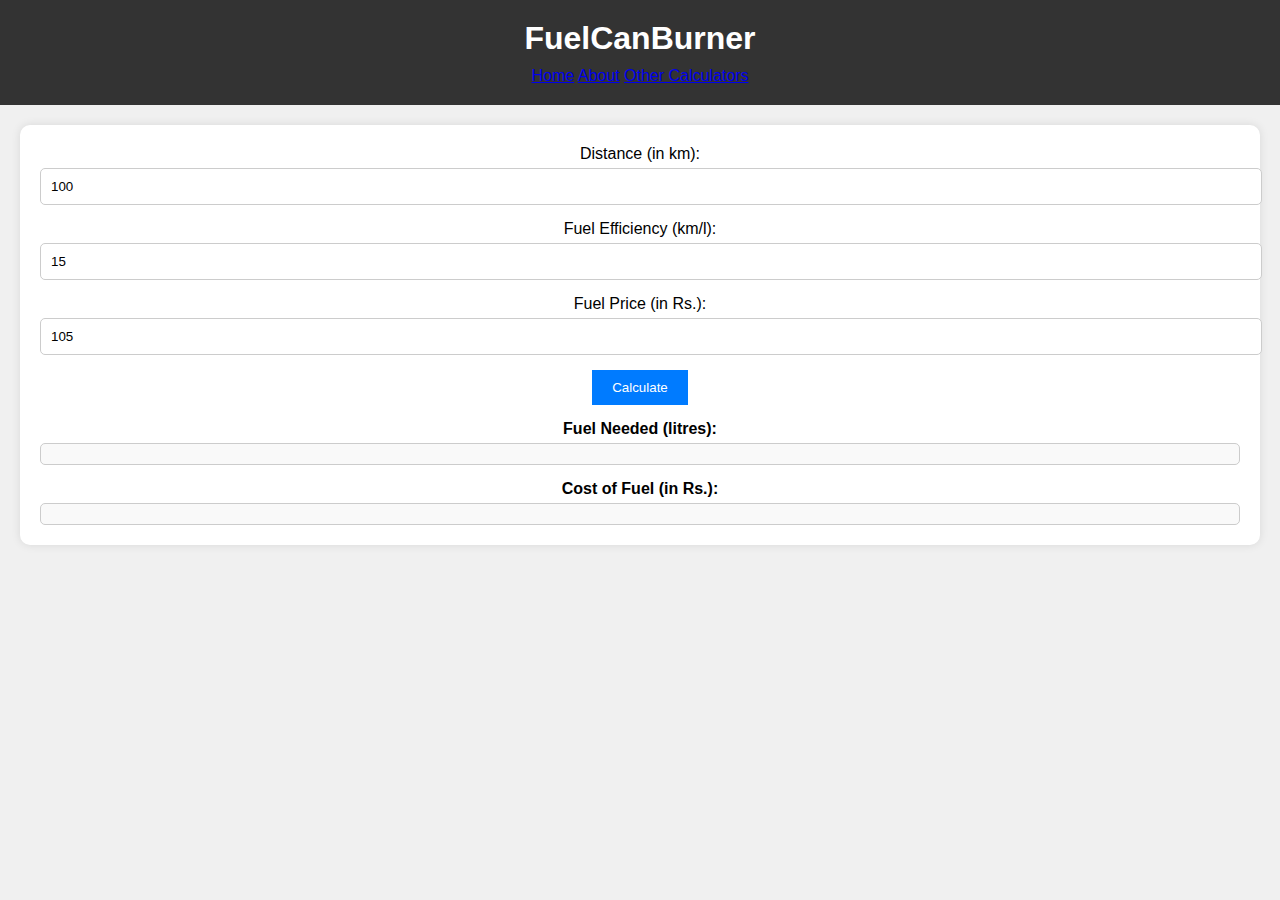
==== index.html @ d4794d2a "Update index.html" ====
<!DOCTYPE html>
<html lang="en">
<head>
    <meta charset="UTF-8">
    <meta name="viewport" content="width=device-width, initial-scale=1.0">
    <title>FuelCanBurner - Home</title>
    <link rel="stylesheet" href="styles.css">
</head>
<body>
    <header class="center">
        <h1>FuelCanBurner</h1>
        <!-- Menu bar for navigation -->
        <nav>
            <a href="index.html" class="active">Home</a>
            <a href="about.html">About</a>
            <a href="other_calculators.html">Other Calculators</a>
        </nav>
    </header>
    <main>
        <!-- Calculator interface -->
        <div id="calculator" class="center">
            <!-- Input fields and outputs for Fuel Calculator -->
            <div id="fuelCalculator" class="calculator active">
                <div class="input-group">
                    <label for="distance">Distance (in km):</label>
                    <input type="number" id="distance" min="0" step="any" value="100">
                </div>
                <div class="input-group">
                    <label for="fuelEfficiency">Fuel Efficiency (km/l):</label>
                    <input type="number" id="fuelEfficiency" min="0" step="any" value="15">
                </div>
                <div class="input-group">
                    <label for="fuelPrice">Fuel Price (in Rs.):</label>
                    <input type="number" id="fuelPrice" min="0" step="any" value="105">
                </div>
                <div class="input-group">
                    <button onclick="calculateFuel()">Calculate</button>
                </div>
                <div class="output-group">
                    <label for="fuelNeeded">Fuel Needed (litres):</label>
                    <output id="fuelNeeded"></output>
                </div>
                <div class="output-group">
                    <label for="fuelCost">Cost of Fuel (in Rs.):</label>
                    <output id="fuelCost"></output>
                </div>
            </div>
        </div>
    </main>
    <script src="script.js"></script>
</body>
</html>
---- styles.css ----
/* Global styles */
body {
    font-family: Arial, sans-serif;
    margin: 0;
    padding: 0;
    background-color: #f0f0f0;
}

.center {
    text-align: center;
}

/* Header styles */
header {
    background-color: #333;
    color: #fff;
    padding: 20px 0;
}

h1 {
    margin: 0;
}

nav {
    margin-top: 10px;
}

nav button {
    background-color: #555;
    color: #fff;
    border: none;
    padding: 10px 20px;
    margin: 0 5px;
    cursor: pointer;
}

nav button:hover {
    background-color: #777;
}

/* Main content styles */
main {
    padding: 20px;
}

/* Calculator styles */
#calculator {
    background-color: #fff;
    border-radius: 10px;
    padding: 20px;
    box-shadow: 0 0 10px rgba(0, 0, 0, 0.1);
}

.input-group {
    margin-bottom: 15px;
}

.input-group label {
    display: block;
    margin-bottom: 5px;
}

.input-group input[type="number"] {
    width: 100%;
    padding: 10px;
    border: 1px solid #ccc;
    border-radius: 5px;
}

.input-group input[type="radio"] {
    margin-right: 5px;
}

.input-group button {
    background-color: #007bff;
    color: #fff;
    border: none;
    padding: 10px 20px;
    cursor: pointer;
}

.input-group button:hover {
    background-color: #0056b3;
}

.output-group {
    margin-top: 15px;
}

.output-group label {
    font-weight: bold;
}

output {
    display: block;
    padding: 10px;
    border: 1px solid #ccc;
    border-radius: 5px;
    background-color: #f9f9f9;
    margin-top: 5px;
}
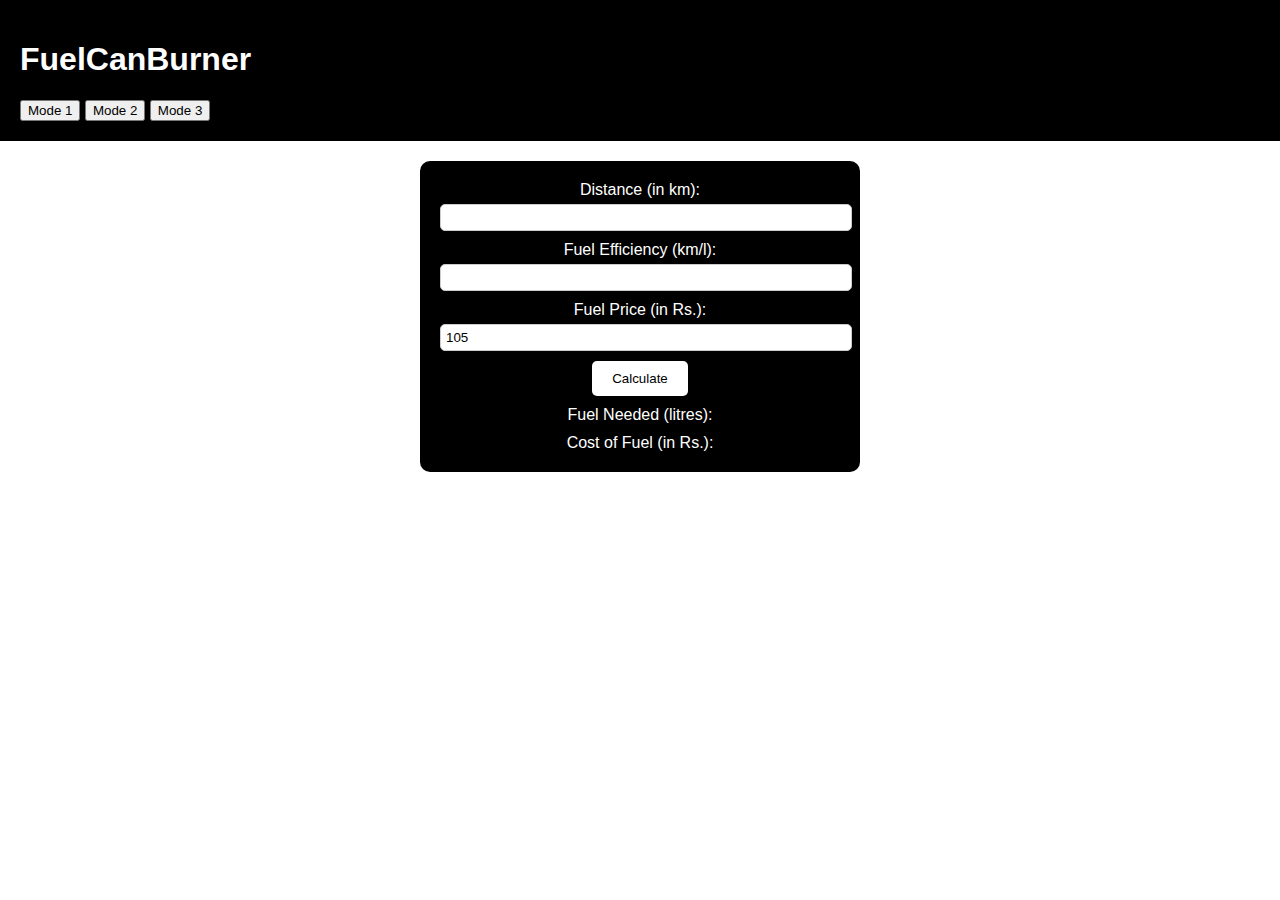
==== commit 802cfa1d: "Add files via upload" ====
--- a/index.html
+++ b/index.html
@@ -3,38 +3,38 @@
 <head>
     <meta charset="UTF-8">
     <meta name="viewport" content="width=device-width, initial-scale=1.0">
-    <title>FuelCanBurner - Home</title>
+    <title>FuelCanBurner</title>
     <link rel="stylesheet" href="styles.css">
 </head>
 <body>
-    <header class="center">
+    <header>
         <h1>FuelCanBurner</h1>
-        <!-- Menu bar for navigation -->
+        <!-- Add menu bar -->
         <nav>
-            <a href="index.html" class="active">Home</a>
-            <a href="about.html">About</a>
-            <a href="other_calculators.html">Other Calculators</a>
+            <button onclick="switchMode(1)">Mode 1</button>
+            <button onclick="switchMode(2)">Mode 2</button>
+            <button onclick="switchMode(3)">Mode 3</button>
         </nav>
     </header>
     <main>
         <!-- Calculator interface -->
         <div id="calculator" class="center">
-            <!-- Input fields and outputs for Fuel Calculator -->
-            <div id="fuelCalculator" class="calculator active">
+            <!-- Input fields for Mode 1 -->
+            <div id="mode1" class="mode active">
                 <div class="input-group">
                     <label for="distance">Distance (in km):</label>
-                    <input type="number" id="distance" min="0" step="any" value="100">
+                    <input type="number" id="distance" min="0" step="any">
                 </div>
                 <div class="input-group">
                     <label for="fuelEfficiency">Fuel Efficiency (km/l):</label>
-                    <input type="number" id="fuelEfficiency" min="0" step="any" value="15">
+                    <input type="number" id="fuelEfficiency" min="0" step="any">
                 </div>
                 <div class="input-group">
                     <label for="fuelPrice">Fuel Price (in Rs.):</label>
-                    <input type="number" id="fuelPrice" min="0" step="any" value="105">
+                    <input type="number" id="fuelPrice" min="90" max="120" value="105">
                 </div>
                 <div class="input-group">
-                    <button onclick="calculateFuel()">Calculate</button>
+                    <button onclick="calculate()">Calculate</button>
                 </div>
                 <div class="output-group">
                     <label for="fuelNeeded">Fuel Needed (litres):</label>
@@ -45,6 +45,61 @@
                     <output id="fuelCost"></output>
                 </div>
             </div>
+            <!-- Input fields for Mode 2 -->
+            <div id="mode2" class="mode">
+                <div class="input-group">
+                    <label for="money">Money you have (in Rs.):</label>
+                    <input type="number" id="money" min="0" step="any">
+                </div>
+                <div class="input-group">
+                    <label for="fuelPrice2">Price of Fuel (in Rs.):</label>
+                    <input type="number" id="fuelPrice2" min="90" max="120" value="105">
+                </div>
+                <div class="input-group">
+                    <label for="fuelEfficiency2">Fuel Efficiency (km/l):</label>
+                    <input type="number" id="fuelEfficiency2" min="0" step="any">
+                </div>
+                <div class="input-group">
+                    <button onclick="calculateMode2()">Calculate</button>
+                </div>
+                <div class="output-group">
+                    <label for="distance2">Distance you can travel (in km):</label>
+                    <output id="distance2"></output>
+                </div>
+                <div class="output-group">
+                    <label for="fuelYouGet">Fuel you get (litres):</label>
+                    <output id="fuelYouGet"></output>
+                </div>
+            </div>
+            <!-- Input fields for Mode 3 -->
+            <div id="mode3" class="mode">
+                <div class="input-group">
+                    <label for="option">Select option:</label>
+                    <select id="option">
+                        <option value="refuel">Refuel Cost</option>
+                        <option value="totalFuel">Total Fuel Refuelled</option>
+                    </select>
+                </div>
+                <div class="input-group">
+                    <label for="cost">Cost (in Rs.):</label>
+                    <input type="number" id="cost" min="0" step="any">
+                </div>
+                <div class="input-group">
+                    <label for="distance3">Distance travelled (in km):</label>
+                    <input type="number" id="distance3" min="0" step="any">
+                </div>
+                <div class="input-group">
+                    <button onclick="calculateMode3()">Calculate</button>
+                </div>
+                <div class="output-group">
+                    <label for="mileage">Mileage (km/l):</label>
+                    <output id="mileage"></output>
+                </div>
+                <div class="output-group">
+                    <label for="totalCost">Total Cost (in Rs.):</label>
+                    <output id="totalCost"></output>
+                </div>
+            </div>
         </div>
     </main>
     <script src="script.js"></script>
--- a/styles.css
+++ b/styles.css
@@ -1,58 +1,42 @@
-/* Global styles */
 body {
     font-family: Arial, sans-serif;
     margin: 0;
     padding: 0;
-    background-color: #f0f0f0;
+    background-color: #fff;
+    color: #000;
 }
 
-.center {
-    text-align: center;
+header {
+    background-color: #000;
+    color: #fff;
+    padding: 20px;
 }
 
-/* Header styles */
-header {
-    background-color: #333;
-    color: #fff;
-    padding: 20px 0;
+nav ul {
+    list-style-type: none;
+    margin: 0;
+    padding: 0;
 }
 
-h1 {
-    margin: 0;
+nav ul li {
+    display: none;
 }
 
-nav {
-    margin-top: 10px;
-}
-
-nav button {
-    background-color: #555;
-    color: #fff;
-    border: none;
-    padding: 10px 20px;
-    margin: 0 5px;
-    cursor: pointer;
-}
-
-nav button:hover {
-    background-color: #777;
-}
-
-/* Main content styles */
 main {
     padding: 20px;
 }
 
-/* Calculator styles */
 #calculator {
-    background-color: #fff;
+    background-color: #000;
+    color: #fff;
+    padding: 20px;
     border-radius: 10px;
-    padding: 20px;
-    box-shadow: 0 0 10px rgba(0, 0, 0, 0.1);
+    max-width: 400px;
+    margin: 0 auto;
 }
 
 .input-group {
-    margin-bottom: 15px;
+    margin-bottom: 10px;
 }
 
 .input-group label {
@@ -60,42 +44,39 @@
     margin-bottom: 5px;
 }
 
-.input-group input[type="number"] {
+.input-group input {
     width: 100%;
-    padding: 10px;
+    padding: 5px;
     border: 1px solid #ccc;
     border-radius: 5px;
 }
 
-.input-group input[type="radio"] {
-    margin-right: 5px;
-}
-
 .input-group button {
-    background-color: #007bff;
-    color: #fff;
+    background-color: #fff;
+    color: #000;
+    padding: 10px 20px;
     border: none;
-    padding: 10px 20px;
+    border-radius: 5px;
     cursor: pointer;
 }
 
-.input-group button:hover {
-    background-color: #0056b3;
+.output-group label {
+    display: block;
+    margin-top: 10px;
+}
+/* Your existing CSS styles remain unchanged */
+
+/* Center align calculator */
+.center {
+    text-align: center;
 }
 
-.output-group {
-    margin-top: 15px;
+/* Hide inactive modes */
+.mode {
+    display: none;
 }
 
-.output-group label {
-    font-weight: bold;
+.mode.active {
+    display: block;
 }
 
-output {
-    display: block;
-    padding: 10px;
-    border: 1px solid #ccc;
-    border-radius: 5px;
-    background-color: #f9f9f9;
-    margin-top: 5px;
-}
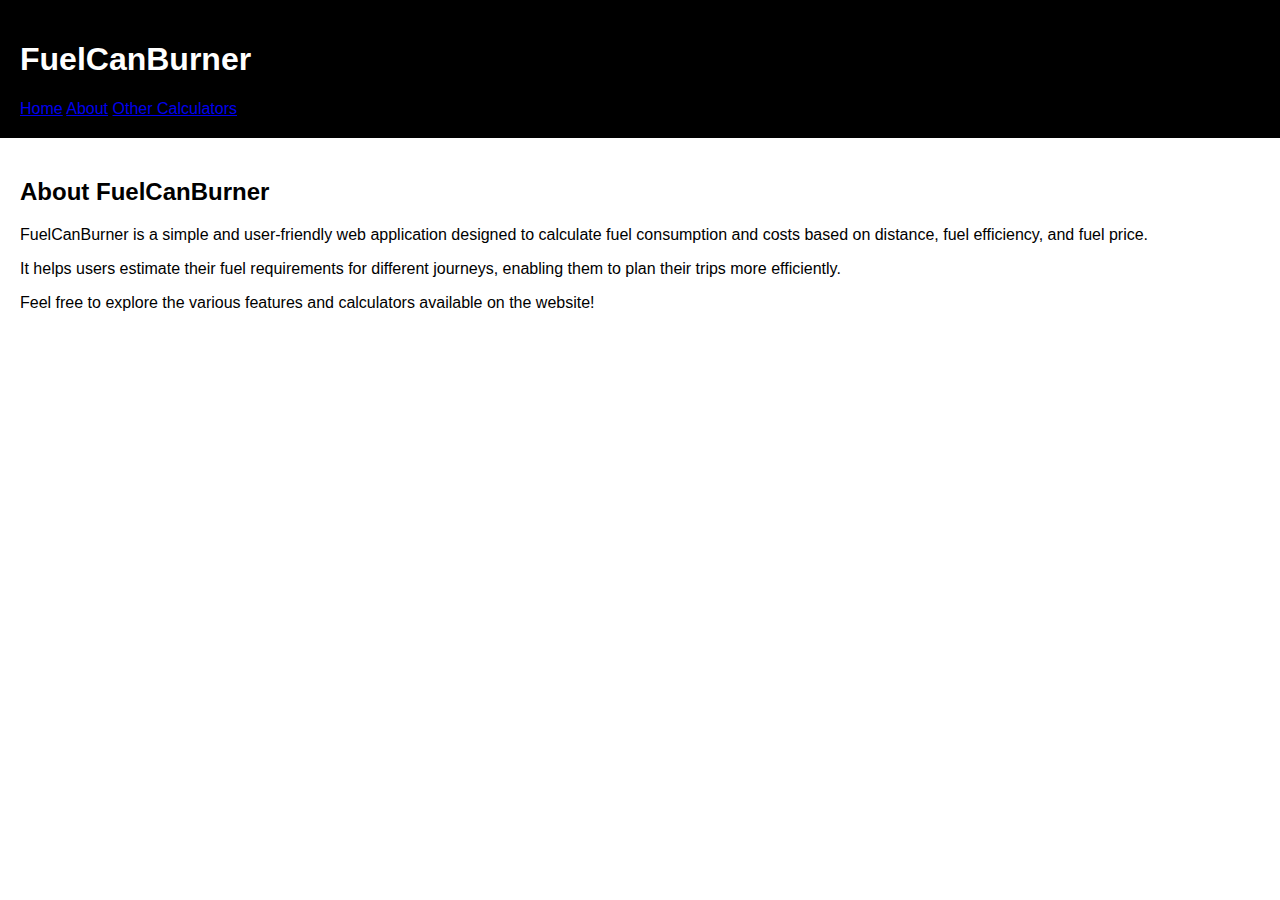
==== commit 2981db51: "Update index.html" ====
--- a/index.html
+++ b/index.html
@@ -3,105 +3,25 @@
 <head>
     <meta charset="UTF-8">
     <meta name="viewport" content="width=device-width, initial-scale=1.0">
-    <title>FuelCanBurner</title>
+    <title>About - FuelCanBurner</title>
     <link rel="stylesheet" href="styles.css">
 </head>
 <body>
     <header>
         <h1>FuelCanBurner</h1>
-        <!-- Add menu bar -->
         <nav>
-            <button onclick="switchMode(1)">Mode 1</button>
-            <button onclick="switchMode(2)">Mode 2</button>
-            <button onclick="switchMode(3)">Mode 3</button>
+            <a href="index.html">Home</a>
+            <a href="about.html" class="active">About</a>
+            <a href="other_calculators.html">Other Calculators</a>
         </nav>
     </header>
     <main>
-        <!-- Calculator interface -->
-        <div id="calculator" class="center">
-            <!-- Input fields for Mode 1 -->
-            <div id="mode1" class="mode active">
-                <div class="input-group">
-                    <label for="distance">Distance (in km):</label>
-                    <input type="number" id="distance" min="0" step="any">
-                </div>
-                <div class="input-group">
-                    <label for="fuelEfficiency">Fuel Efficiency (km/l):</label>
-                    <input type="number" id="fuelEfficiency" min="0" step="any">
-                </div>
-                <div class="input-group">
-                    <label for="fuelPrice">Fuel Price (in Rs.):</label>
-                    <input type="number" id="fuelPrice" min="90" max="120" value="105">
-                </div>
-                <div class="input-group">
-                    <button onclick="calculate()">Calculate</button>
-                </div>
-                <div class="output-group">
-                    <label for="fuelNeeded">Fuel Needed (litres):</label>
-                    <output id="fuelNeeded"></output>
-                </div>
-                <div class="output-group">
-                    <label for="fuelCost">Cost of Fuel (in Rs.):</label>
-                    <output id="fuelCost"></output>
-                </div>
-            </div>
-            <!-- Input fields for Mode 2 -->
-            <div id="mode2" class="mode">
-                <div class="input-group">
-                    <label for="money">Money you have (in Rs.):</label>
-                    <input type="number" id="money" min="0" step="any">
-                </div>
-                <div class="input-group">
-                    <label for="fuelPrice2">Price of Fuel (in Rs.):</label>
-                    <input type="number" id="fuelPrice2" min="90" max="120" value="105">
-                </div>
-                <div class="input-group">
-                    <label for="fuelEfficiency2">Fuel Efficiency (km/l):</label>
-                    <input type="number" id="fuelEfficiency2" min="0" step="any">
-                </div>
-                <div class="input-group">
-                    <button onclick="calculateMode2()">Calculate</button>
-                </div>
-                <div class="output-group">
-                    <label for="distance2">Distance you can travel (in km):</label>
-                    <output id="distance2"></output>
-                </div>
-                <div class="output-group">
-                    <label for="fuelYouGet">Fuel you get (litres):</label>
-                    <output id="fuelYouGet"></output>
-                </div>
-            </div>
-            <!-- Input fields for Mode 3 -->
-            <div id="mode3" class="mode">
-                <div class="input-group">
-                    <label for="option">Select option:</label>
-                    <select id="option">
-                        <option value="refuel">Refuel Cost</option>
-                        <option value="totalFuel">Total Fuel Refuelled</option>
-                    </select>
-                </div>
-                <div class="input-group">
-                    <label for="cost">Cost (in Rs.):</label>
-                    <input type="number" id="cost" min="0" step="any">
-                </div>
-                <div class="input-group">
-                    <label for="distance3">Distance travelled (in km):</label>
-                    <input type="number" id="distance3" min="0" step="any">
-                </div>
-                <div class="input-group">
-                    <button onclick="calculateMode3()">Calculate</button>
-                </div>
-                <div class="output-group">
-                    <label for="mileage">Mileage (km/l):</label>
-                    <output id="mileage"></output>
-                </div>
-                <div class="output-group">
-                    <label for="totalCost">Total Cost (in Rs.):</label>
-                    <output id="totalCost"></output>
-                </div>
-            </div>
+        <div class="container">
+            <h2>About FuelCanBurner</h2>
+            <p>FuelCanBurner is a simple and user-friendly web application designed to calculate fuel consumption and costs based on distance, fuel efficiency, and fuel price.</p>
+            <p>It helps users estimate their fuel requirements for different journeys, enabling them to plan their trips more efficiently.</p>
+            <p>Feel free to explore the various features and calculators available on the website!</p>
         </div>
     </main>
-    <script src="script.js"></script>
 </body>
 </html>
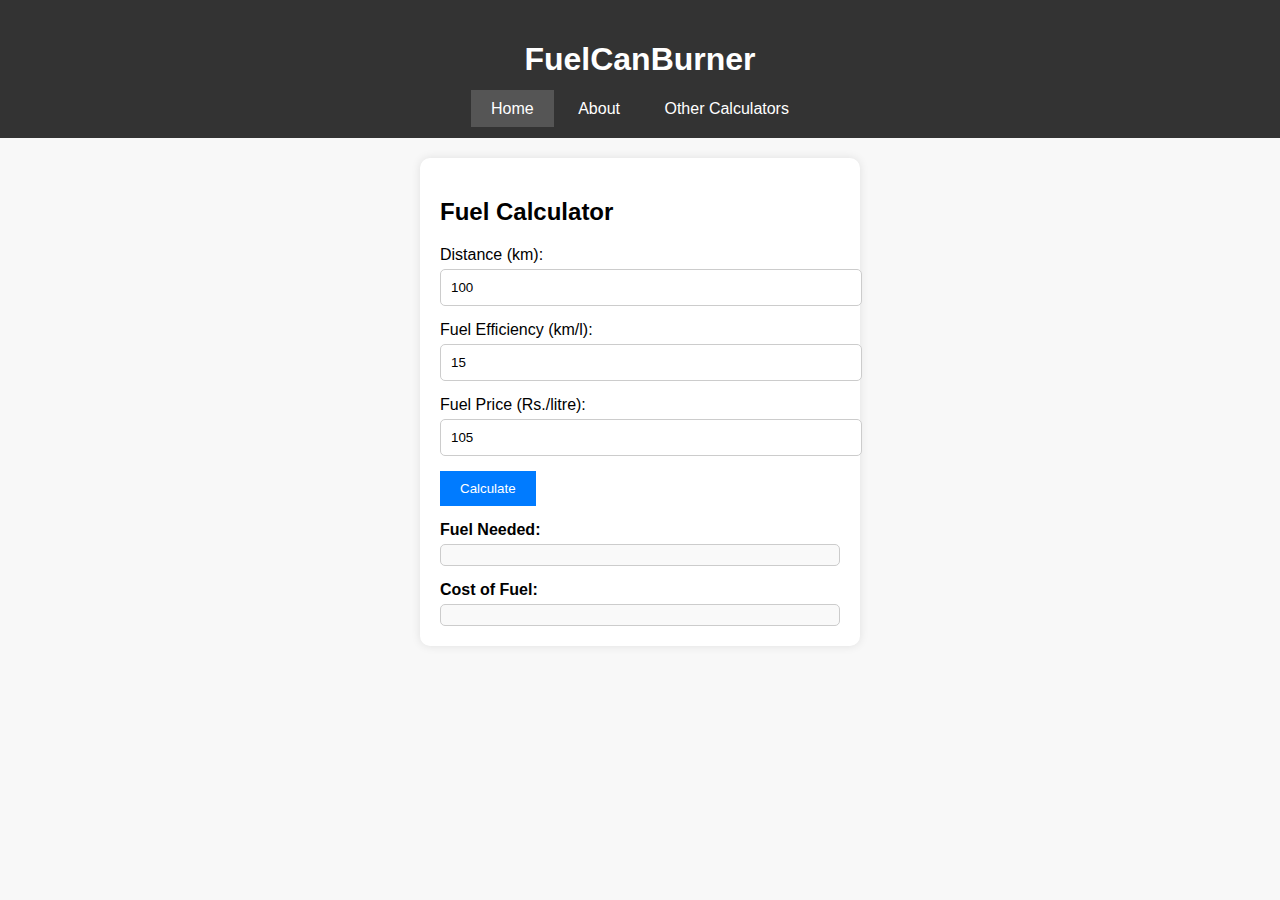
==== commit 5c5e43f3: "Update index.html" ====
--- a/index.html
+++ b/index.html
@@ -3,25 +3,46 @@
 <head>
     <meta charset="UTF-8">
     <meta name="viewport" content="width=device-width, initial-scale=1.0">
-    <title>About - FuelCanBurner</title>
+    <title>FuelCanBurner</title>
     <link rel="stylesheet" href="styles.css">
 </head>
 <body>
     <header>
         <h1>FuelCanBurner</h1>
         <nav>
-            <a href="index.html">Home</a>
-            <a href="about.html" class="active">About</a>
+            <a href="index.html" class="active">Home</a>
+            <a href="about.html">About</a>
             <a href="other_calculators.html">Other Calculators</a>
         </nav>
     </header>
     <main>
-        <div class="container">
-            <h2>About FuelCanBurner</h2>
-            <p>FuelCanBurner is a simple and user-friendly web application designed to calculate fuel consumption and costs based on distance, fuel efficiency, and fuel price.</p>
-            <p>It helps users estimate their fuel requirements for different journeys, enabling them to plan their trips more efficiently.</p>
-            <p>Feel free to explore the various features and calculators available on the website!</p>
+        <div id="calculator">
+            <h2>Fuel Calculator</h2>
+            <div class="input-group">
+                <label for="distance">Distance (km):</label>
+                <input type="number" id="distance" min="0" step="any" value="100">
+            </div>
+            <div class="input-group">
+                <label for="fuelEfficiency">Fuel Efficiency (km/l):</label>
+                <input type="number" id="fuelEfficiency" min="0" step="any" value="15">
+            </div>
+            <div class="input-group">
+                <label for="fuelPrice">Fuel Price (Rs./litre):</label>
+                <input type="number" id="fuelPrice" min="0" step="any" value="105">
+            </div>
+            <div class="input-group">
+                <button onclick="calculateFuel()">Calculate</button>
+            </div>
+            <div class="output-group">
+                <label for="fuelNeeded">Fuel Needed:</label>
+                <output id="fuelNeeded"></output>
+            </div>
+            <div class="output-group">
+                <label for="fuelCost">Cost of Fuel:</label>
+                <output id="fuelCost"></output>
+            </div>
         </div>
     </main>
+    <script src="script.js"></script>
 </body>
 </html>
--- a/styles.css
+++ b/styles.css
@@ -1,42 +1,62 @@
+/* Global styles */
 body {
     font-family: Arial, sans-serif;
     margin: 0;
     padding: 0;
-    background-color: #fff;
-    color: #000;
+    background-color: #f8f8f8;
 }
 
 header {
-    background-color: #000;
+    background-color: #333;
     color: #fff;
-    padding: 20px;
+    padding: 20px 0;
+    text-align: center;
 }
 
-nav ul {
-    list-style-type: none;
-    margin: 0;
-    padding: 0;
+nav {
+    text-align: center;
+    margin-top: 10px;
 }
 
-nav ul li {
-    display: none;
+nav a {
+    color: #fff;
+    text-decoration: none;
+    padding: 10px 20px;
+}
+
+nav a.active {
+    background-color: #555;
 }
 
 main {
     padding: 20px;
 }
 
+.container {
+    max-width: 800px;
+    margin: 0 auto;
+}
+
+.container h2 {
+    margin-top: 0;
+}
+
+.container p {
+    line-height: 1.5;
+}
+
+/* Calculator styles */
 #calculator {
-    background-color: #000;
-    color: #fff;
+    background-color: #fff;
+    border-radius: 10px;
     padding: 20px;
-    border-radius: 10px;
+    box-shadow: 0 0 10px rgba(0, 0, 0, 0.1);
     max-width: 400px;
     margin: 0 auto;
 }
 
 .input-group {
-    margin-bottom: 10px;
+    margin-bottom: 15px;
 }
 
 .input-group label {
@@ -44,39 +64,38 @@
     margin-bottom: 5px;
 }
 
-.input-group input {
+.input-group input[type="number"] {
     width: 100%;
-    padding: 5px;
+    padding: 10px;
     border: 1px solid #ccc;
     border-radius: 5px;
 }
 
 .input-group button {
-    background-color: #fff;
-    color: #000;
+    background-color: #007bff;
+    color: #fff;
+    border: none;
     padding: 10px 20px;
-    border: none;
-    border-radius: 5px;
     cursor: pointer;
 }
 
-.output-group label {
-    display: block;
-    margin-top: 10px;
-}
-/* Your existing CSS styles remain unchanged */
-
-/* Center align calculator */
-.center {
-    text-align: center;
+.input-group button:hover {
+    background-color: #0056b3;
 }
 
-/* Hide inactive modes */
-.mode {
-    display: none;
+.output-group {
+    margin-top: 15px;
 }
 
-.mode.active {
-    display: block;
+.output-group label {
+    font-weight: bold;
 }
 
+output {
+    display: block;
+    padding: 10px;
+    border: 1px solid #ccc;
+    border-radius: 5px;
+    background-color: #f9f9f9;
+    margin-top: 5px;
+}
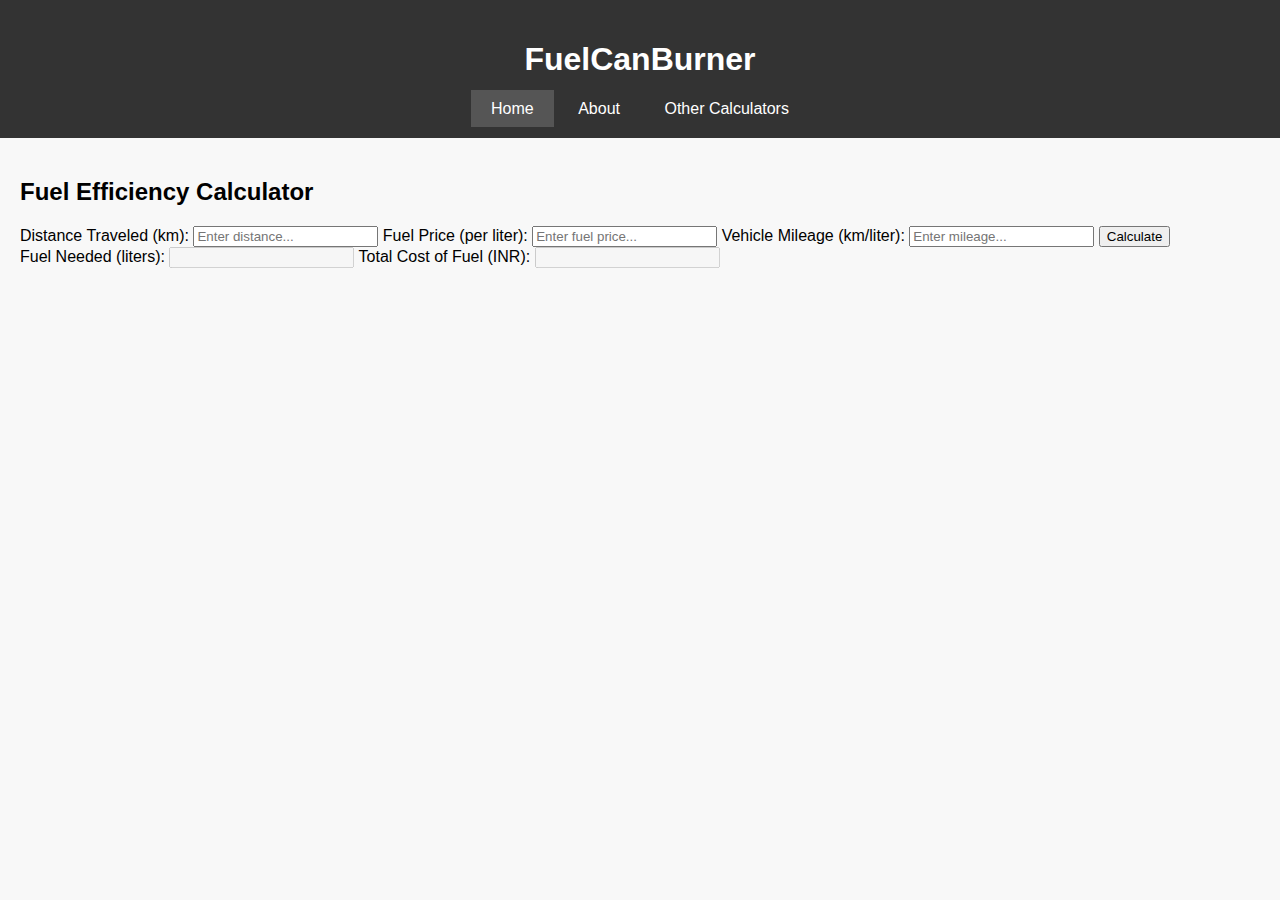
==== commit 092d3a4b: "Update index.html" ====
--- a/index.html
+++ b/index.html
@@ -16,32 +16,23 @@
         </nav>
     </header>
     <main>
-        <div id="calculator">
-            <h2>Fuel Calculator</h2>
-            <div class="input-group">
-                <label for="distance">Distance (km):</label>
-                <input type="number" id="distance" min="0" step="any" value="100">
-            </div>
-            <div class="input-group">
-                <label for="fuelEfficiency">Fuel Efficiency (km/l):</label>
-                <input type="number" id="fuelEfficiency" min="0" step="any" value="15">
-            </div>
-            <div class="input-group">
-                <label for="fuelPrice">Fuel Price (Rs./litre):</label>
-                <input type="number" id="fuelPrice" min="0" step="any" value="105">
-            </div>
-            <div class="input-group">
-                <button onclick="calculateFuel()">Calculate</button>
-            </div>
-            <div class="output-group">
-                <label for="fuelNeeded">Fuel Needed:</label>
-                <output id="fuelNeeded"></output>
-            </div>
-            <div class="output-group">
-                <label for="fuelCost">Cost of Fuel:</label>
-                <output id="fuelCost"></output>
-            </div>
+        <div class="calculator">
+        <h2>Fuel Efficiency Calculator</h2>
+        <label for="distance">Distance Traveled (km):</label>
+        <input type="number" id="distance" placeholder="Enter distance...">
+        <label for="fuelPrice">Fuel Price (per liter):</label>
+        <input type="number" id="fuelPrice" placeholder="Enter fuel price...">
+        <label for="mileage">Vehicle Mileage (km/liter):</label>
+        <input type="number" id="mileage" placeholder="Enter mileage...">
+        <button onclick="calculate()">Calculate</button>
+
+        <div class="outputs">
+            <label for="fuelNeeded">Fuel Needed (liters):</label>
+            <input type="number" id="fuelNeeded" disabled>
+            <label for="totalCost">Total Cost of Fuel (INR):</label>
+            <input type="number" id="totalCost" disabled>
         </div>
+    </div>
     </main>
     <script src="script.js"></script>
 </body>
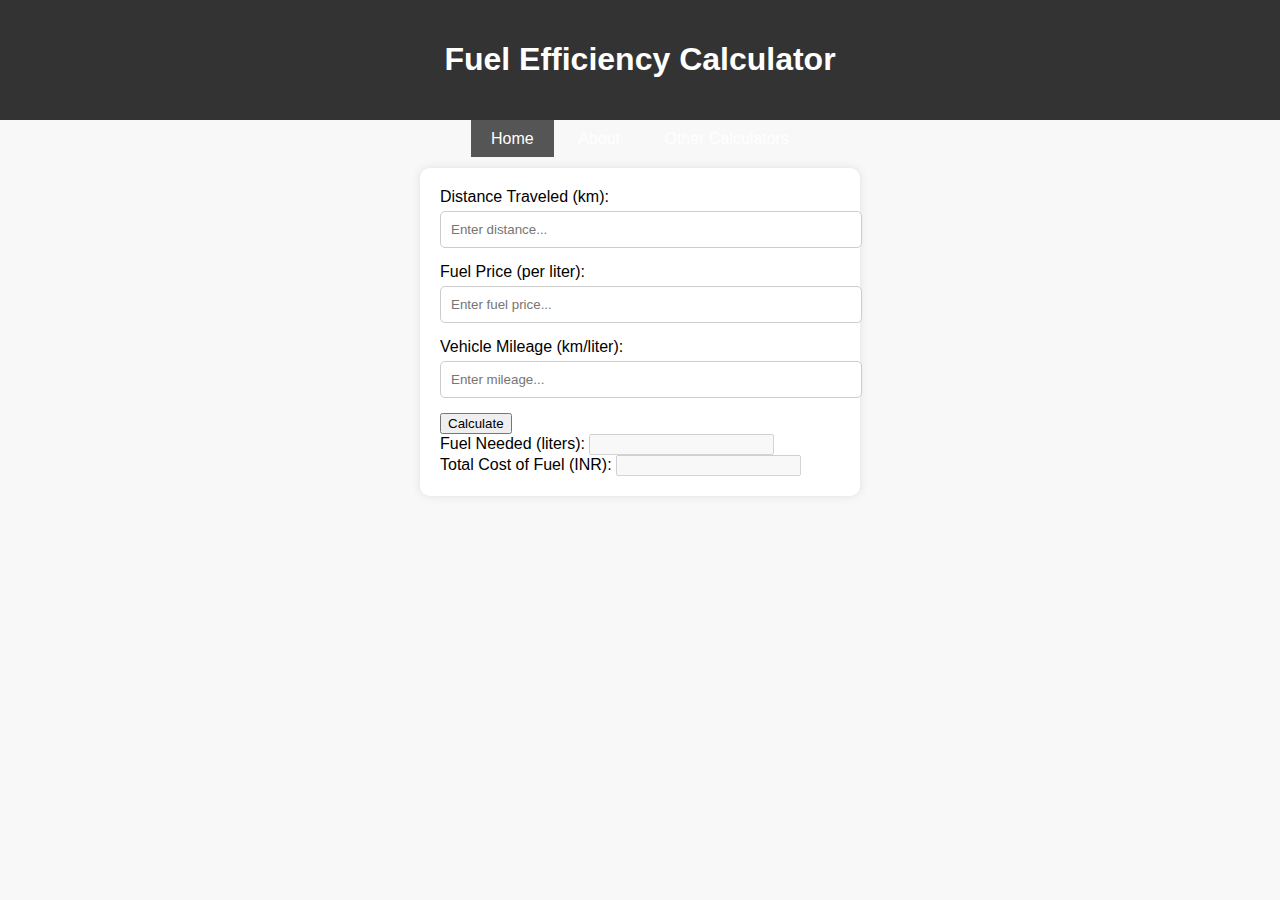
==== commit e78343a0: "Update index.html" ====
--- a/index.html
+++ b/index.html
@@ -3,37 +3,45 @@
 <head>
     <meta charset="UTF-8">
     <meta name="viewport" content="width=device-width, initial-scale=1.0">
-    <title>FuelCanBurner</title>
+    <title>Fuel Efficiency Calculator</title>
     <link rel="stylesheet" href="styles.css">
 </head>
 <body>
     <header>
-        <h1>FuelCanBurner</h1>
-        <nav>
-            <a href="index.html" class="active">Home</a>
-            <a href="about.html">About</a>
-            <a href="other_calculators.html">Other Calculators</a>
-        </nav>
+        <h1>Fuel Efficiency Calculator</h1>
     </header>
+    <nav>
+        <a href="index.html" class="active">Home</a>
+        <a href="about.html">About</a>
+        <a href="other_calculators.html">Other Calculators</a>
+    </nav>
     <main>
-        <div class="calculator">
-        <h2>Fuel Efficiency Calculator</h2>
-        <label for="distance">Distance Traveled (km):</label>
-        <input type="number" id="distance" placeholder="Enter distance...">
-        <label for="fuelPrice">Fuel Price (per liter):</label>
-        <input type="number" id="fuelPrice" placeholder="Enter fuel price...">
-        <label for="mileage">Vehicle Mileage (km/liter):</label>
-        <input type="number" id="mileage" placeholder="Enter mileage...">
-        <button onclick="calculate()">Calculate</button>
+        <div class="container" id="calculator">
+            <div class="input-group">
+                <label for="distance">Distance Traveled (km):</label>
+                <input type="number" id="distance" placeholder="Enter distance...">
+            </div>
+            <div class="input-group">
+                <label for="fuelPrice">Fuel Price (per liter):</label>
+                <input type="number" id="fuelPrice" placeholder="Enter fuel price...">
+            </div>
+            <div class="input-group">
+                <label for="mileage">Vehicle Mileage (km/liter):</label>
+                <input type="number" id="mileage" placeholder="Enter mileage...">
+            </div>
+            <button onclick="calculate()">Calculate</button>
 
-        <div class="outputs">
-            <label for="fuelNeeded">Fuel Needed (liters):</label>
-            <input type="number" id="fuelNeeded" disabled>
-            <label for="totalCost">Total Cost of Fuel (INR):</label>
-            <input type="number" id="totalCost" disabled>
+            <div class="output-group">
+                <label for="fuelNeeded">Fuel Needed (liters):</label>
+                <input type="number" id="fuelNeeded" disabled>
+            </div>
+            <div class="output-group">
+                <label for="totalCost">Total Cost of Fuel (INR):</label>
+                <input type="number" id="totalCost" disabled>
+            </div>
         </div>
-    </div>
     </main>
+    
     <script src="script.js"></script>
 </body>
 </html>
--- a/styles.css
+++ b/styles.css
@@ -79,23 +79,4 @@
     cursor: pointer;
 }
 
-.input-group button:hover {
-    background-color: #0056b3;
-}
-
-.output-group {
-    margin-top: 15px;
-}
-
-.output-group label {
-    font-weight: bold;
-}
-
-output {
-    display: block;
-    padding: 10px;
-    border: 1px solid #ccc;
-    border-radius: 5px;
-    background-color: #f9f9f9;
-    margin-top: 5px;
-}
+.i
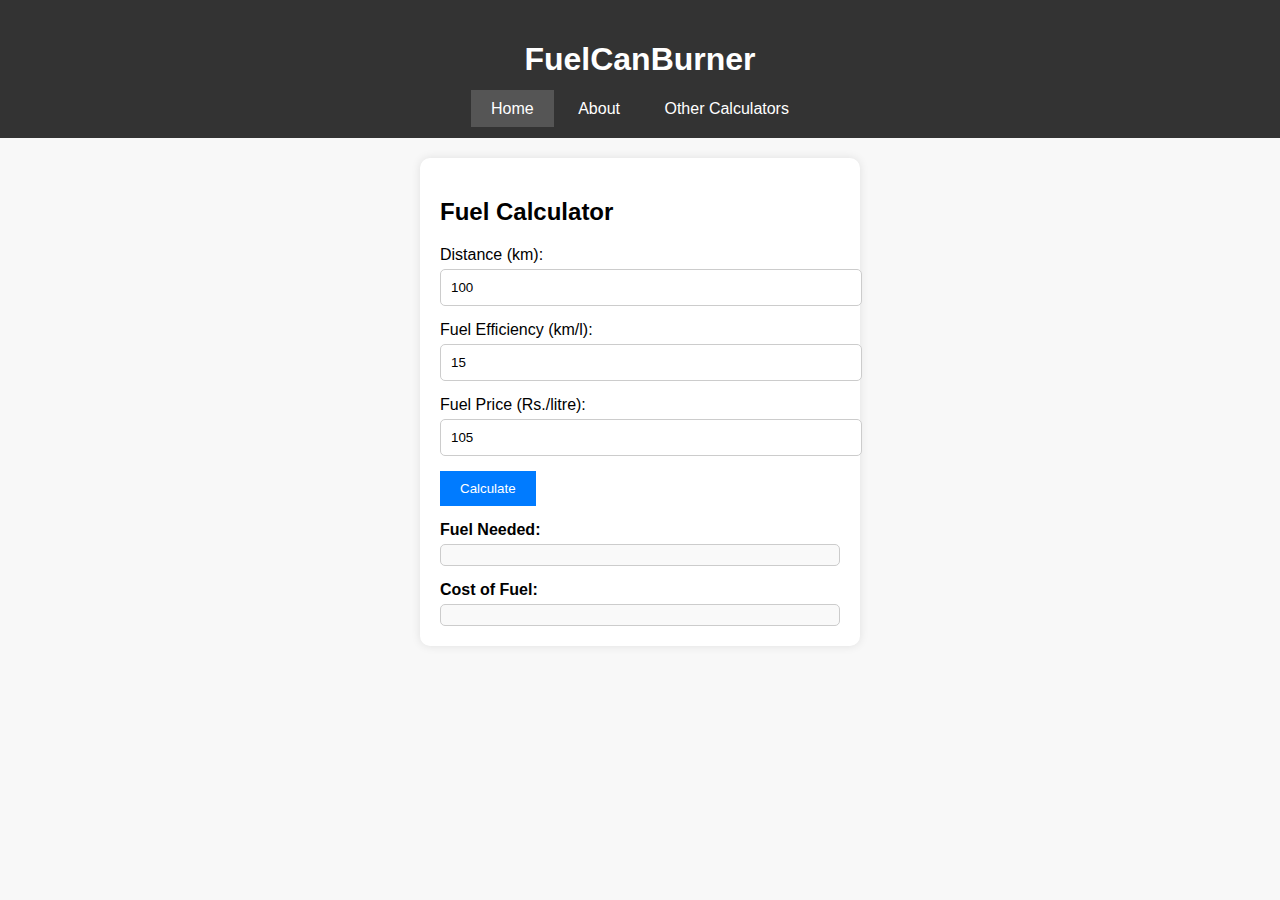
==== commit 68946576: "Add files via upload" ====
--- a/index.html
+++ b/index.html
@@ -3,45 +3,46 @@
 <head>
     <meta charset="UTF-8">
     <meta name="viewport" content="width=device-width, initial-scale=1.0">
-    <title>Fuel Efficiency Calculator</title>
+    <title>FuelCanBurner</title>
     <link rel="stylesheet" href="styles.css">
 </head>
 <body>
     <header>
-        <h1>Fuel Efficiency Calculator</h1>
+        <h1>FuelCanBurner</h1>
+        <nav>
+            <a href="index.html" class="active">Home</a>
+            <a href="about.html">About</a>
+            <a href="other_calculators.html">Other Calculators</a>
+        </nav>
     </header>
-    <nav>
-        <a href="index.html" class="active">Home</a>
-        <a href="about.html">About</a>
-        <a href="other_calculators.html">Other Calculators</a>
-    </nav>
     <main>
-        <div class="container" id="calculator">
+        <div id="calculator">
+            <h2>Fuel Calculator</h2>
             <div class="input-group">
-                <label for="distance">Distance Traveled (km):</label>
-                <input type="number" id="distance" placeholder="Enter distance...">
+                <label for="distance">Distance (km):</label>
+                <input type="number" id="distance" min="0" step="any" value="100">
             </div>
             <div class="input-group">
-                <label for="fuelPrice">Fuel Price (per liter):</label>
-                <input type="number" id="fuelPrice" placeholder="Enter fuel price...">
+                <label for="fuelEfficiency">Fuel Efficiency (km/l):</label>
+                <input type="number" id="fuelEfficiency" min="0" step="any" value="15">
             </div>
             <div class="input-group">
-                <label for="mileage">Vehicle Mileage (km/liter):</label>
-                <input type="number" id="mileage" placeholder="Enter mileage...">
+                <label for="fuelPrice">Fuel Price (Rs./litre):</label>
+                <input type="number" id="fuelPrice" min="0" step="any" value="105">
             </div>
-            <button onclick="calculate()">Calculate</button>
-
-            <div class="output-group">
-                <label for="fuelNeeded">Fuel Needed (liters):</label>
-                <input type="number" id="fuelNeeded" disabled>
+            <div class="input-group">
+                <button onclick="calculateFuel()">Calculate</button>
             </div>
             <div class="output-group">
-                <label for="totalCost">Total Cost of Fuel (INR):</label>
-                <input type="number" id="totalCost" disabled>
+                <label for="fuelNeeded">Fuel Needed:</label>
+                <output id="fuelNeeded"></output>
+            </div>
+            <div class="output-group">
+                <label for="fuelCost">Cost of Fuel:</label>
+                <output id="fuelCost"></output>
             </div>
         </div>
     </main>
-    
     <script src="script.js"></script>
 </body>
 </html>
--- a/styles.css
+++ b/styles.css
@@ -79,4 +79,23 @@
     cursor: pointer;
 }
 
-.i
+.input-group button:hover {
+    background-color: #0056b3;
+}
+
+.output-group {
+    margin-top: 15px;
+}
+
+.output-group label {
+    font-weight: bold;
+}
+
+output {
+    display: block;
+    padding: 10px;
+    border: 1px solid #ccc;
+    border-radius: 5px;
+    background-color: #f9f9f9;
+    margin-top: 5px;
+}
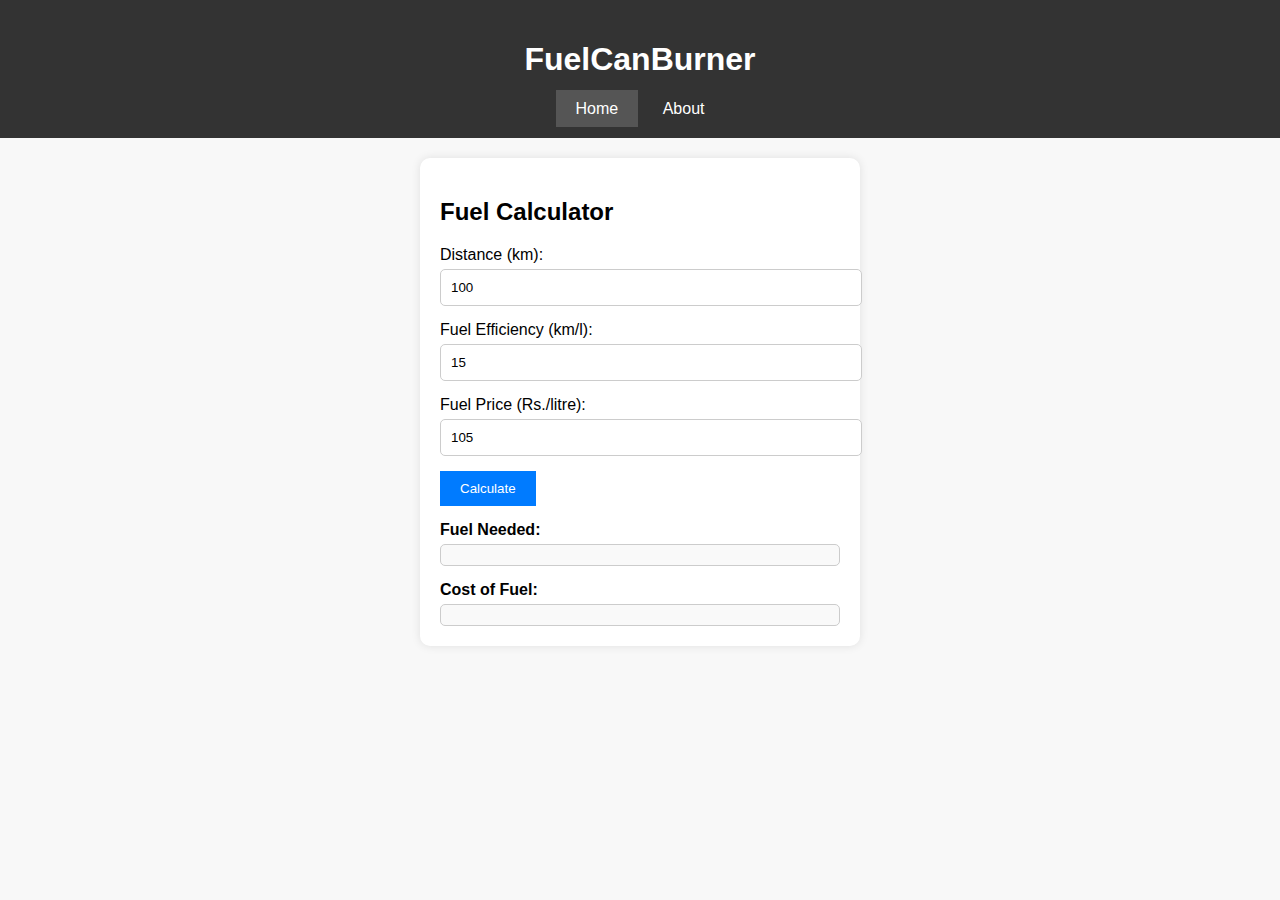
==== commit 2ccd5b22: "Update index.html" ====
--- a/index.html
+++ b/index.html
@@ -12,7 +12,6 @@
         <nav>
             <a href="index.html" class="active">Home</a>
             <a href="about.html">About</a>
-            <a href="other_calculators.html">Other Calculators</a>
         </nav>
     </header>
     <main>
